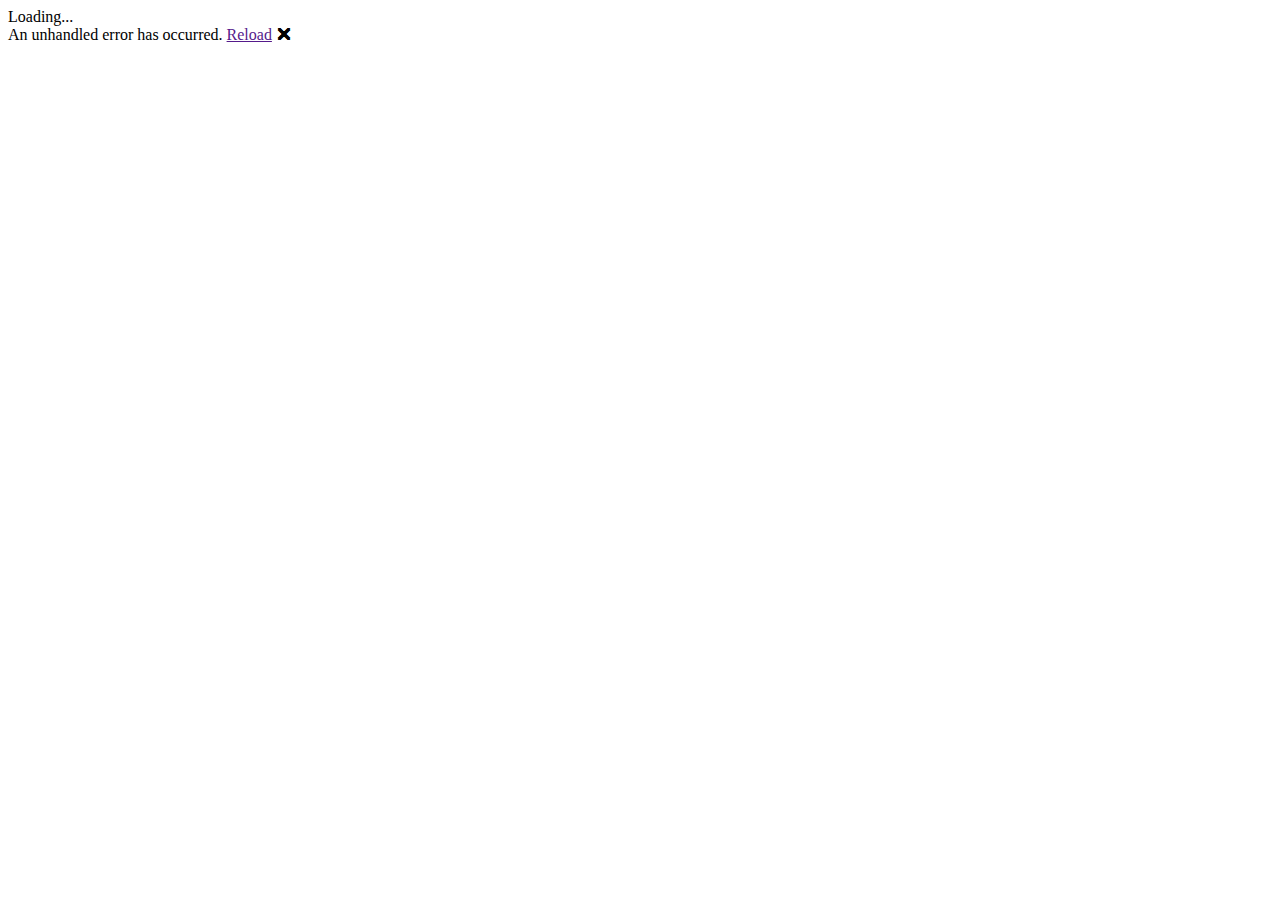
==== src/Versus.App/wwwroot/index.html @ f1cba4e4 "Initial commit" ====
<!DOCTYPE html>
<html lang="en">
<head>
    <meta charset="utf-8" />
    <meta name="viewport" content="width=device-width, initial-scale=1.0, maximum-scale=1.0, user-scalable=no, viewport-fit=cover" />
    <title>Versus.App</title>
    <base href="/" />
    <link rel="stylesheet" href="css/bootstrap/bootstrap.min.css" />
    <link rel="stylesheet" href="css/app.css" />
    <link rel="stylesheet" href="Versus.App.styles.css" />
    <link rel="icon" type="image/png" href="favicon.png" />
</head>

<body>

    <div class="status-bar-safe-area"></div>

    <div id="app">Loading...</div>

    <div id="blazor-error-ui">
        An unhandled error has occurred.
        <a href="" class="reload">Reload</a>
        <a class="dismiss">🗙</a>
    </div>

    <script src="_framework/blazor.webview.js" autostart="false"></script>

</body>

</html>
---- src/Versus.App/wwwroot/css/app.css ----
﻿html, body {
    font-family: 'Helvetica Neue', Helvetica, Arial, sans-serif;
}

a, .btn-link {
    color: #006bb7;
}

.btn-primary {
    color: #fff;
    background-color: #1b6ec2;
    border-color: #1861ac;
}

.btn:focus, .btn:active:focus, .btn-link.nav-link:focus, .form-control:focus, .form-check-input:focus {
    box-shadow: 0 0 0 0.1rem white, 0 0 0 0.25rem #258cfb;
}

.content {
    padding-top: 1.1rem;
}

h1:focus {
    outline: none;
}

.valid.modified:not([type=checkbox]) {
    outline: 1px solid #26b050;
}

.invalid {
    outline: 1px solid #e50000;
}

.validation-message {
    color: #e50000;
}

#blazor-error-ui {
    background: lightyellow;
    bottom: 0;
    box-shadow: 0 -1px 2px rgba(0, 0, 0, 0.2);
    display: none;
    left: 0;
    padding: 0.6rem 1.25rem 0.7rem 1.25rem;
    position: fixed;
    width: 100%;
    z-index: 1000;
}

    #blazor-error-ui .dismiss {
        cursor: pointer;
        position: absolute;
        right: 0.75rem;
        top: 0.5rem;
    }

.blazor-error-boundary {
    background: url([data-uri]) no-repeat 1rem/1.8rem, #b32121;
    padding: 1rem 1rem 1rem 3.7rem;
    color: white;
}

    .blazor-error-boundary::after {
        content: "An error has occurred."
    }

.status-bar-safe-area {
    display: none;
}

@supports (-webkit-touch-callout: none) {
    .status-bar-safe-area {
        display: flex;
        position: sticky;
        top: 0;
        height: env(safe-area-inset-top);
        background-color: #f7f7f7;
        width: 100%;
        z-index: 1;
    }

    .flex-column, .navbar-brand {
        padding-left: env(safe-area-inset-left);
    }
}
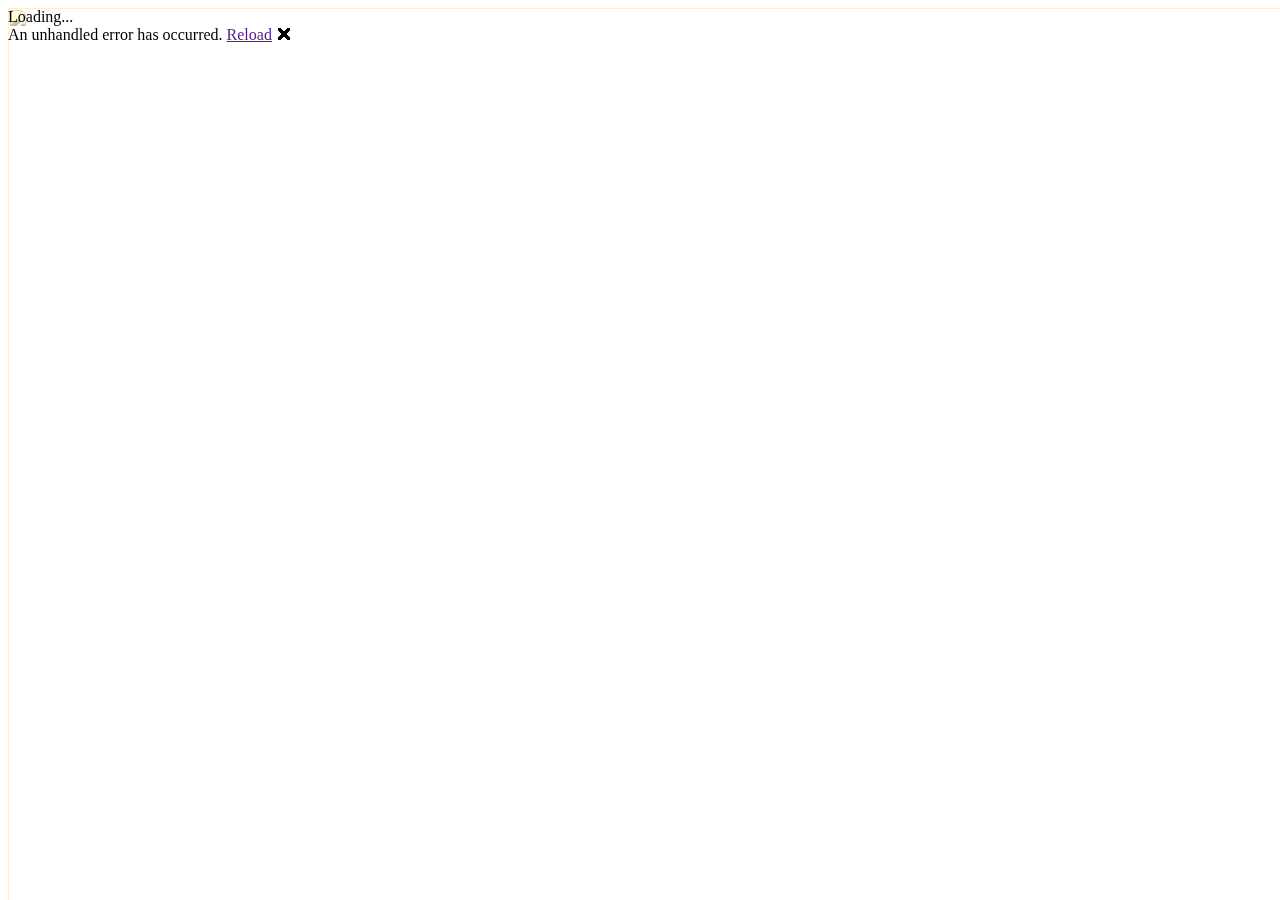
==== commit 44c000da: "Adding background and several UI fixes to the Auth view" ====
--- a/src/Versus.App/wwwroot/index.html
+++ b/src/Versus.App/wwwroot/index.html
@@ -8,11 +8,22 @@
     <link rel="stylesheet" href="css/bootstrap/bootstrap.min.css" />
     <link rel="stylesheet" href="css/app.css" />
     <link rel="stylesheet" href="Versus.App.styles.css" />
+    <link href="https://cdn.jsdelivr.net/npm/bootstrap@5.3.0-alpha1/dist/css/bootstrap.min.css" rel="stylesheet" integrity="sha384-GLhlTQ8iRABdZLl6O3oVMWSktQOp6b7In1Zl3/Jr59b6EGGoI1aFkw7cmDA6j6gD" crossorigin="anonymous">
+    <link rel="stylesheet" href="_content/Radzen.Blazor/css/material-base.css">
+    <link href="https://fonts.googleapis.com/css?family=Roboto:300,400,500,700&display=swap" rel="stylesheet" />
+    <link href="https://fonts.googleapis.com/css?family=Poppins:400,500,600,700,800,900" rel="stylesheet" />
+    <link rel="stylesheet" href="https://unicons.iconscout.com/release/v2.1.6/css/unicons.css">
+    <link href="https://fonts.googleapis.com/css?family=Poppins:600" rel="stylesheet">
+    <link href="_content/MudBlazor/MudBlazor.min.css" rel="stylesheet" />
     <link rel="icon" type="image/png" href="favicon.png" />
 </head>
 
 <body>
+    <div class="col-12" style="position:fixed;z-index:-1;height:100%;width:100%">
+        <img style="filter: sepia(1);opacity: 0.7!important;max-width:100%!important; border-radius:0!important; box-shadow:none!important;height: 100vh!important;width:100%!important"
+             src="img/Background.png">
 
+    </div>
     <div class="status-bar-safe-area"></div>
 
     <div id="app">Loading...</div>
@@ -24,7 +35,8 @@
     </div>
 
     <script src="_framework/blazor.webview.js" autostart="false"></script>
-
+    <script src="_content/Radzen.Blazor/Radzen.Blazor.js"></script>
+    <script src="_content/MudBlazor/MudBlazor.min.js"></script>
 </body>
 
-</html>+</html>
--- a/src/Versus.App/wwwroot/css/app.css
+++ b/src/Versus.App/wwwroot/css/app.css
@@ -16,9 +16,6 @@
     box-shadow: 0 0 0 0.1rem white, 0 0 0 0.25rem #258cfb;
 }
 
-.content {
-    padding-top: 1.1rem;
-}
 
 h1:focus {
     outline: none;
@@ -84,3 +81,365 @@
         padding-left: env(safe-area-inset-left);
     }
 }
+@import url('open-iconic/font/css/open-iconic-bootstrap.min.css');
+
+
+.rz-card {
+    box-shadow: rgb(251 5 17 / 47%) 0px 30px 60px -12px inset, rgb(149 118 118 / 30%) 0px 18px 36px -18px inset !important;
+    background-color: #040404 !important;
+}
+
+
+.rz-text-overline {
+    color: white !important
+}
+
+.rz-text-body1 {
+    color: #bfadad !important;
+}
+
+h1:focus {
+    outline: none;
+}
+
+a, .btn-link {
+    color: #0071c1;
+}
+
+.rz-slider-range {
+    background-color: #d24040 !important;
+}
+
+.rz-slider-handle {
+    background-color: #ff0a0a !important;
+}
+
+.btn-primary {
+    color: #fff;
+    background-color: #1b6ec2;
+    border-color: #1861ac;
+}
+
+
+.rz-selectbutton .rz-button.rz-button-md {
+    color: #b1b1b1 !important;
+    min-width: 150px !important;
+}
+
+.valid.modified:not([type=checkbox]) {
+    outline: 1px solid #26b050;
+}
+
+.invalid {
+    outline: 1px solid red;
+}
+
+.validation-message {
+    color: red;
+}
+
+#blazor-error-ui {
+    background: lightyellow;
+    bottom: 0;
+    box-shadow: 0 -1px 2px rgba(0, 0, 0, 0.2);
+    display: none;
+    left: 0;
+    padding: 0.6rem 1.25rem 0.7rem 1.25rem;
+    position: fixed;
+    width: 100%;
+    z-index: 1000;
+}
+
+    #blazor-error-ui .dismiss {
+        cursor: pointer;
+        position: absolute;
+        right: 0.75rem;
+        top: 0.5rem;
+    }
+
+.blazor-error-boundary {
+    background: url([data-uri]) no-repeat 1rem/1.8rem, #b32121;
+    padding: 1rem 1rem 1rem 3.7rem;
+    color: white;
+}
+
+    .blazor-error-boundary::after {
+        content: "An error has occurred."
+    }
+
+/* You can add global styles to this file, and also import other style files */
+.container, .container-lg, .container-md, .container-sm, .container-xl {
+    margin-left: auto;
+    margin-right: auto;
+    padding-left: 15px;
+    padding-right: 15px;
+    width: 100%;
+    color: white;
+    border-radius: 10px;
+    background: rgb(34, 34, 34);
+    z-index: 0;
+    position: relative;
+}
+
+.mat-bottom-sheet-container {
+    background: lightgrey;
+}
+
+.mud-carousel-item {
+    border-radius: 20px !important;
+}
+
+.mdc-dialog__surface {
+    background-color: lightgray !important;
+}
+
+img {
+    width: 100%;
+    max-width: 300px;
+    height: 250px;
+    border-radius: 25px;
+    box-shadow: 3px 3px 3px red;
+}
+
+#FlagsImg {
+    max-width: 85px;
+    height: 76px;
+    box-shadow: none;
+    background-position: center center;
+    transition: transform 0.3s ease;
+    background-size: 100% 100%;
+}
+
+    #FlagsImg:hover {
+        transform: scale(1.1);
+        background-size: 105% 105%;
+        box-shadow: 0 0 5px 3px rgba(0, 0, 0, 0.3);
+    }
+
+label {
+    font-family: cursive;
+    margin: 0.6em;
+    color: white;
+    font-size: larger;
+}
+
+.rz-selectbutton .rz-button.rz-button-md.rz-state-active {
+    color: white !important;
+}
+
+@media(max-width:400px) {
+    .container, .container-lg, .container-md, .container-sm, .container-xl {
+        padding-left: 0px !important;
+        padding-right: 0px !important;
+    }
+
+    .col-12 {
+        padding: 0px;
+    }
+}
+
+.rz-slider {
+    margin: 13px;
+    background-color: rgb(255 255 255 / 30%) !important;
+}
+
+.rz-slider-horizontal {
+    width: 75% !important;
+}
+
+a {
+    cursor: pointer;
+}
+
+
+@media (max-width:991px) {
+    .mud-width-full {
+        height: 700px !Important;
+    }
+
+    .mud-badge.mud-badge-top.right.mud-badge-overlap {
+        inset: auto auto calc(100% - 12px) calc(100% - 1px) !important;
+    }
+}
+
+@media (max-width:768px) {
+    .mud-width-full {
+        height: 750px !Important;
+    }
+}
+
+@media (max-width:430px) {
+    .mud-width-full {
+        height: 800px !Important;
+    }
+}
+
+@media (max-width:330px) {
+    .mud-width-full {
+        height: 860px !Important;
+    }
+}
+
+@media screen and (max-width: 500px) {
+    .rz-selectbutton {
+        display: block !important;
+    }
+}
+
+.btn-secondary {
+    --bs-btn-bg: rgb(34, 34, 34);
+    --bs-btn-border-color: red;
+}
+
+.rz-dialog {
+    background: rgb(49, 50, 54) !important;
+}
+
+.rz-dialog-title {
+    color: white !important;
+    text-shadow: 1px 1px 1px red, 2px 2px 1px #ff0000e6 !important;
+}
+
+.rz-dialog-titlebar {
+    background: rgb(49, 50, 54) !important;
+}
+
+h3 {
+    font-size: x-large !important;
+}
+
+h1, h2, h3, h4, h5, h6 {
+    color: white!important;
+    text-shadow: 1px 1px 1px red, 2px 2px 1px #ff0000e6;
+}
+
+body {
+    margin: 0;
+    font-family: Roboto, "Helvetica Neue", sans-serif;
+    background: rgb(49, 50, 54) !important;
+}
+
+.form-control:disabled {
+    background-color: #2a2a2b;
+}
+
+.btn:hover {
+    background-color: red;
+}
+
+.mud-table-root .mud-table-body .mud-table-cell {
+    color: #ffffff !important;
+}
+
+.mud-icon-button {
+    color: #ffffff89 !important;
+}
+
+.mud-input {
+    color: #ffffff !important;
+}
+
+.btn-check:checked + .btn, .btn.active, .btn.show, .btn:first-child:active, :not(.btn-check) + .btn:active {
+    background-color: red;
+}
+
+input:disabled::-webkit-input-placeholder { /* WebKit browsers */
+    color: #6c757d;
+}
+
+input:disabled:-moz-placeholder { /* Mozilla Firefox 4 to 18 */
+    color: #6c757d;
+}
+
+input:disabled::-moz-placeholder { /* Mozilla Firefox 19+ */
+    color: #6c757d;
+}
+
+input:disabled:-ms-input-placeholder { /* Internet Explorer 10+ */
+    color: #6c757d;
+}
+
+.text-muted {
+    color: #6c757d !important;
+}
+
+.mud-picker-calendar-header-switch > .mud-icon-button {
+    box-shadow: rgb(251 5 17 / 47%) 0px 30px 60px -12px inset, rgb(149 118 118 / 30%) 0px 18px 36px -18px inset;
+    /*  background-color: #ef3434!important;*/
+}
+
+.mud-table-root .mud-table-head .mud-table-cell {
+    color: #ffffff !important;
+}
+
+.mud-picker-content {
+    background: beige;
+}
+
+.mud-table-root .mud-table-body .mud-table-cell {
+    color: #ffffff;
+}
+
+.navbar-brand {
+    color: white;
+}
+
+.mud-picker-calendar .mud-day .mud-typography {
+    color: black !important;
+}
+
+.nav-link {
+    color: white;
+}
+
+.mud-table {
+    background-color: transparent !important;
+}
+
+.mud-table-container {
+    box-shadow: rgb(251 5 17 / 47%) 0px 30px 60px -12px inset, rgb(149 118 118 / 30%) 0px 18px 36px -18px inset;
+}
+
+@media only screen and (max-height: 30rem) {
+    .mat-mdc-dialog-container {
+        max-height: 40vw !important;
+    }
+}
+
+@media (max-width: 991px) {
+    #FlagsImg {
+        max-width: 60px !important;
+    }
+
+    .mud-xs-table .mud-table-cell {
+        display: flex !important;
+        justify-content: space-between !important;
+        align-items: center !important;
+        border: none;
+        padding: 14px 16px !important;
+        text-align: start !important;
+    }
+}
+
+@media (max-width: 991px) {
+    .mud-xs-table .mud-table-cell:before {
+        content: attr(data-label) !important;
+        font-weight: 500 !important;
+        padding-right: 16px !important;
+        padding-inline-end: 16px !important;
+        padding-inline-start: unset !important;
+    }
+}
+
+@media (max-width: 991px) {
+    .mud-xs-table .mud-table-root .mud-table-head, .mud-xs-table .mud-table-root .mud-table-foot {
+        display: none !important;
+    }
+}
+
+@media (max-width: 991px) {
+    .mud-xs-table .mud-table-row .mud-table-cell:last-child {
+        border-bottom: 1px solid var(--mud-palette-table-lines) !important;
+    }
+}
+
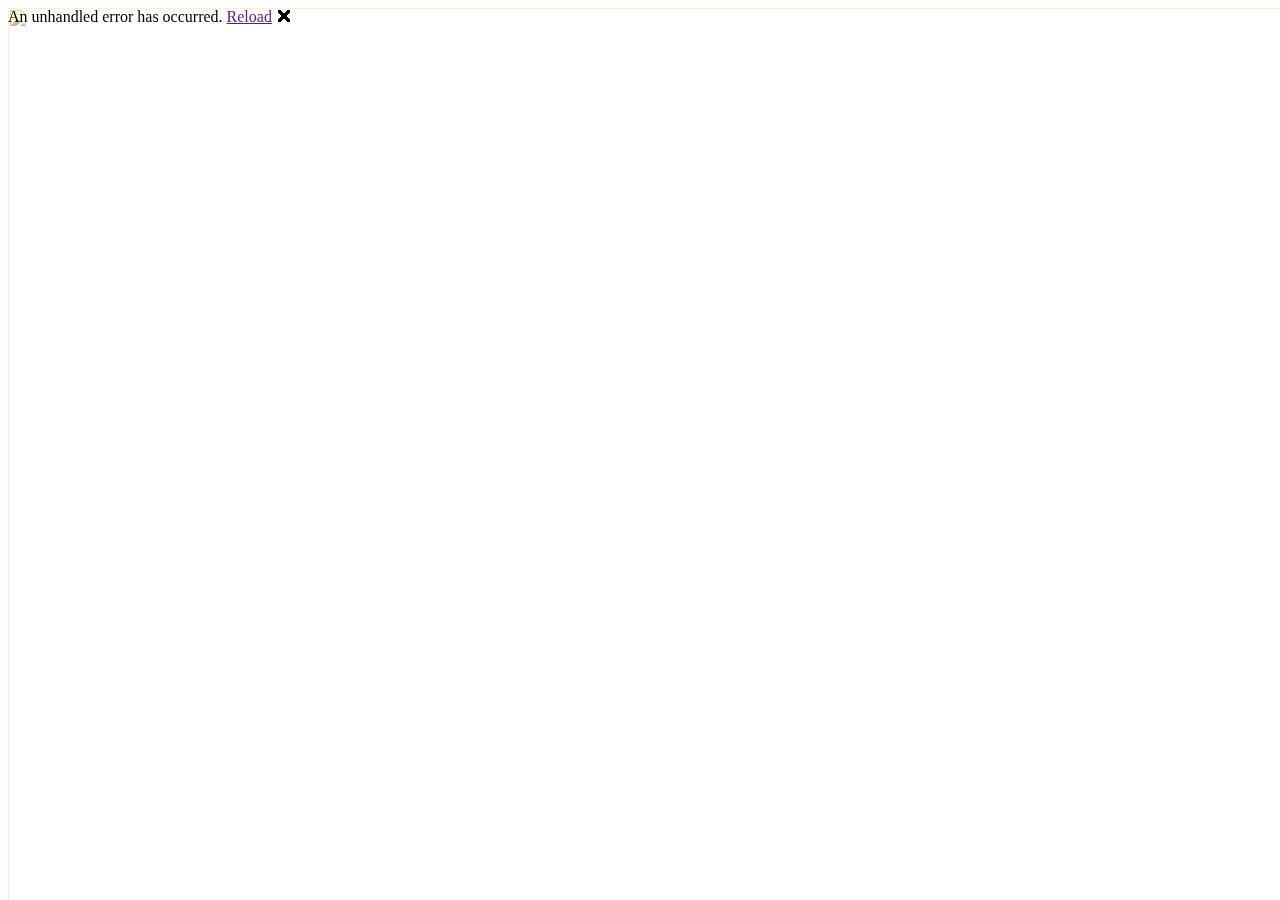
==== commit 9702eb23: "Added NavManager and language change support" ====
--- a/src/Versus.App/wwwroot/index.html
+++ b/src/Versus.App/wwwroot/index.html
@@ -26,7 +26,7 @@
     </div>
     <div class="status-bar-safe-area"></div>
 
-    <div id="app">Loading...</div>
+    <div id="app"> </div>
 
     <div id="blazor-error-ui">
         An unhandled error has occurred.
